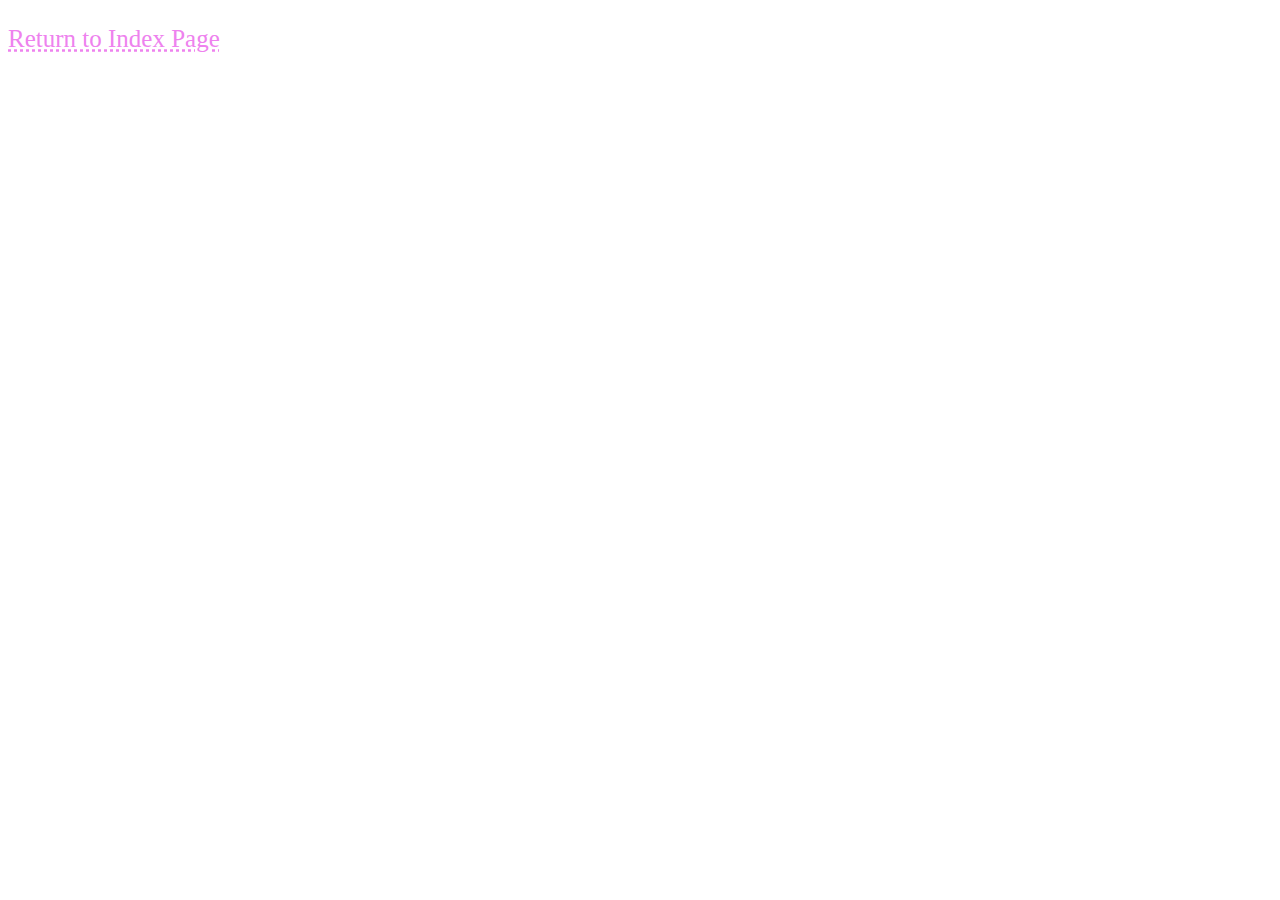
==== Accessibillity/Accessibillity.html @ 1859a52a "i am committeddddddd" ====
<!DOCTYPE html>
<html lang="en">
    <head>
        <meta charset="UTF-8">
        <meta name="viewport" content="width=device-width, initial-scale=1.0">
        <meta name="description" content="HTML/CSS quiz">
        <link rel="stylesheet" href="accessstyles.css">
        <title>Accessibillity HTML/CSS Quiz</title>
    </head>
    <body>
        <header>
            <p class="index"><a href="../index.html">Return to Index Page</a></p>
         </header>
    </body>
</html>
---- Accessibillity/accessstyles.css ----
.index {
    font-size: 25px;
    text-align: left;
    font-family: tahoma;
    margin-bottom: 1px;
}

a {
    color: violet;
    text-decoration: underline dotted;
    text-transform: initial;
}

a:visited {
    color: violet;
}
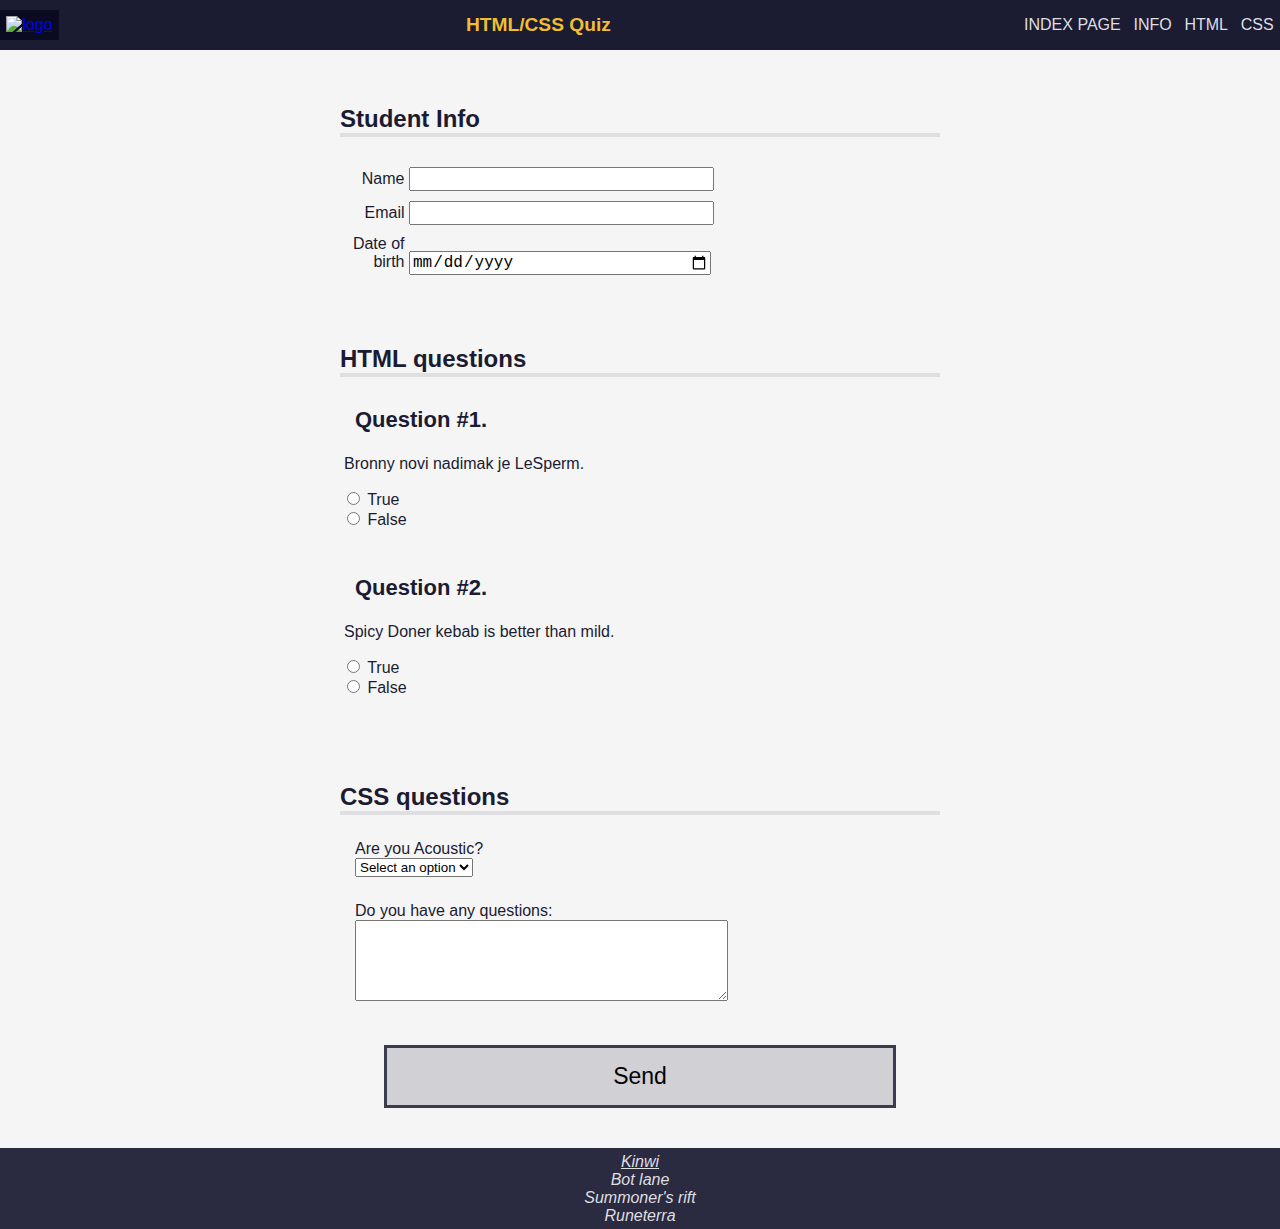
==== commit bc38578a: "Accessibility page" ====
--- a/Accessibillity/Accessibillity.html
+++ b/Accessibillity/Accessibillity.html
@@ -9,7 +9,118 @@
     </head>
     <body>
         <header>
-            <p class="index"><a href="../index.html">Return to Index Page</a></p>
+            <a href="../index.html"><img alt="logo" id="logo" src="https://i.pinimg.com/736x/d1/75/15/d1751566e380fbbfad1d2469dd511b4c.jpg"></a>
+            <h1>HTML/CSS Quiz</h1>
+            <nav>
+                <ul>
+                    <li>
+                        <a href="../index.html">INDEX PAGE</a>
+                    </li>
+                    <li>
+                        <a href="#student-info">INFO</a>
+                    </li>
+                    <li>
+                        <a href="#html-questions">HTML</a>
+                    </li>
+                    <li>
+                        <a href="#css-questions">CSS</a>
+                    </li>
+                </ul>
+            </nav>
          </header>
+         <main>
+            <form method="get" action="https://kinwii.github.io/GoofyAahAahPages/">
+                <section role="region" aria-labelledby="student-info">
+                    <h2 id="student-info">Student Info</h2>
+                    <div class="info">
+                        <label for="name">Name</label>
+                        <input id="name" type="text" name="name">
+                    </div>
+                    <div class="info">
+                        <label for="email">Email</label>
+                        <input id="email" type="email" name="email">
+                    </div>
+                    <div class="info">
+                        <label for="birth">Date of birth</label>
+                        <input id="birth" type="date" name="date">
+                    </div>
+                </section>
+
+                <section role="region" aria-labelledby="html-questions">
+                    <h2 id="html-questions">HTML questions</h2>
+                    <div class="question-block">
+                        <h3><span class="sr-only">Question</span>1.</h3>
+                        <fieldset class="question" name="htmlquest1">
+                            <legend>Bronny novi nadimak je LeSperm.</legend>
+                            <ul class="answers-list">
+                                <li>
+                                    <label for="q1-a1">
+                                        <input type="radio" value="true" name="question1" id="q1-a1">
+                                        True
+                                    </label>
+                                </li>
+                                <li>
+                                    <label for="q1-a2">
+                                        <input type="radio" value="false" name="question1" id="q1-a2">
+                                        False
+                                    </label>
+                                </li>
+                            </ul>
+                        </fieldset>
+                    </div>
+                    <div class="question-block">
+                        <h3><span class="sr-only">Question</span>2.</h3>
+                        <fieldset class="question" name="htmlquest2">
+                            <legend>Spicy Doner kebab is better than mild.</legend>
+                            <ul class="answers-list">
+                                <li>
+                                    <label for="q2-a1">
+                                        <input type="radio" value="true" name="question2" id="q2-a1">
+                                    True
+                                    </label>
+                                </li>
+                                <li>
+                                    <label for="q2-a2">
+                                        <input type="radio" value="false" name="question2" id="q2-a2">
+                                    False
+                                    </label>
+                                </li>
+                            </ul>
+                        </fieldset>
+                    </div>
+                </section>
+
+                <section role="region" aria-labelledby="css-questions">
+                    <h2 id="css-questions">CSS questions</h2>
+                    <div class="formrow">
+                        <div class="question-block">
+                        <label for="selector">Are you Acoustic?</label>
+                        </div>
+                        <div class="answer">
+                        <select required name="selector" id="selector">
+                        <option value="">Select an option</option>
+                        <option value="yes">Yes</option>
+                        <option value="no">No</option>
+                        </select>
+                        </div>
+                        <div class="question-block">
+                        <label for="textar">Do you have any questions:</label>
+                         </div>
+                        <div class="answer">
+                            <textarea id="textar" name="textar" rows="5" cols="44"></textarea>
+                        </div>
+                    </div>
+                </section>
+                <button type="submit">Send</button>
+            </form>
+         </main>
+         <footer>
+            <address>
+                <a href="../index.html">Kinwi</a><br />
+                Bot lane<br />
+                Summoner's rift<br />
+                Runeterra
+            </address>
+         </footer>
     </body>
 </html>--- a/Accessibillity/accessstyles.css
+++ b/Accessibillity/accessstyles.css
@@ -1,16 +1,182 @@
-.index {
-    font-size: 25px;
-    text-align: left;
-    font-family: tahoma;
-    margin-bottom: 1px;
+@media(prefers-reduced-motion: no-preference){
+* {
+    scroll-behavior: smooth;
+}
 }
 
-a {
-    color: violet;
-    text-decoration: underline dotted;
-    text-transform: initial;
+#logo {
+    width: max(10rem, 18vw);
+    background-color: #0a0a23;
+    aspect-ratio: 35/4;
+    object-fit:cover;
+    object-position: 0% 55%;
+    padding: 0.4rem;
 }
 
-a:visited {
-    color: violet;
-}+button {
+    display: block;
+    margin: 40px auto;
+    width: 40%;
+    padding: 15px;
+    font-size: 1.438rem;
+    background: #d0d0d5;
+    border: 3px solid #3b3b4f;
+  }
+
+body {
+    background-color: whitesmoke;
+    color: #1b1b32;
+    font-family: helvetica;
+    margin: 0;
+}
+
+header {
+    width: 100%;
+    height: 50px;
+    background-color: #1b1b32;
+    display: flex;
+    justify-content: space-between;
+    align-items: center;
+    position: fixed;
+    top: 0;
+}
+
+h1 {
+    color: #f1be32;
+    font-size: min(5vw, 1.2em);
+    text-align: center;
+}
+
+main {
+    padding-top: 45px;
+}
+
+nav > ul {
+    display: flex;
+    justify-content: space-evenly;
+    align-items: center;
+    padding-inline-start: 0;
+    margin-block: 0;
+    height: 100%;
+    flex-wrap: wrap;
+}
+
+section {
+    width: 80%;
+    margin-top: 0;
+    margin-right: auto;
+    margin-left: auto;
+    margin-bottom: 10px;
+    max-width: 600px;
+}
+
+h2 {
+    border-bottom: 4px solid #dfdfe2;
+    margin-top: 0;
+    padding-top: 60px;
+}
+
+.info {
+    padding: 10px 0 0 5px;
+  }
+
+.formrow {
+    margin-top: 10px;
+    padding: 0px 15px;
+}
+
+.info label, .info input {
+    display: inline-block;
+}
+
+.info input {
+    width: 50%;
+    text-align: left;
+}
+
+.info label {
+    width: 10%;
+    min-width: 55px;
+    text-align: right;
+}
+
+input {
+    font-size: 1rem;
+}
+
+h1, h2 {
+    font-family: Verdana, sans-serif;
+}
+
+.sr-only{
+    position: absolute;
+    width: 1px;
+    height: 1px;
+    padding: 0;
+    margin: -1px;
+    overflow: hidden;
+    clip: rect(0, 0, 0, 0);
+    white-space: nowrap;
+    border: 0;
+}
+
+h3::before {
+    content: "Question #";
+}
+
+nav > ul > li {
+    color: #dfdfe2;
+    margin: 0 0.2rem;
+    padding: 0.2rem;
+    display: block;
+}
+
+li > a {
+    color: inherit;
+    text-decoration: none;
+}
+
+nav > ul > li:hover {
+    background-color: #dfdfe2;
+    color:#1b1b32;
+    cursor: pointer;
+}
+
+.question-block {
+    text-align: left;
+    display: block;
+    width: 100%;
+    margin-top: 20px;
+    padding-top: 5px;
+}
+
+h3 {
+    margin-top: 5px;
+    padding-left: 15px;
+    font-size: 1.375rem;
+}
+
+.question {
+    border: none;
+    padding: 0;
+  }
+
+.answers-list {
+    list-style: none;
+    padding: 0;
+}
+
+footer {
+    background-color: #2a2a40;
+    display: flex;
+    justify-content: center;
+}
+
+footer, footer a {
+    color: #dfdfe2;
+  }
+
+  address {
+    text-align: center;
+    padding: 0.3em;
+  }